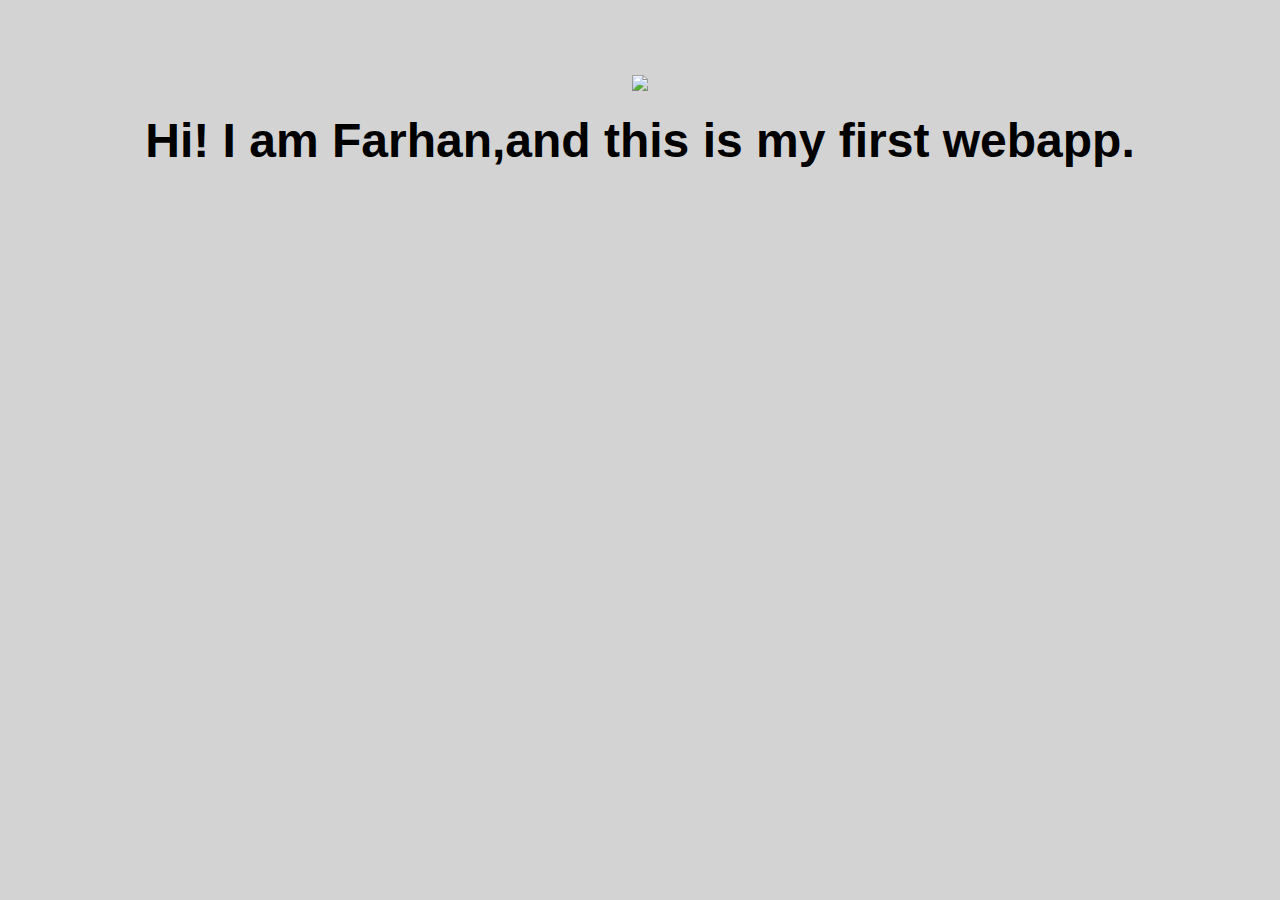
==== ui/index.html @ 91214a26 "[imad-console] Updates ui/index.html" ====
<!doctype html>
<html>
    <head>
        <link href="/ui/style.css" rel="stylesheet" />
    </head>
    <body>
        <div class="center">
            <img src="/ui/madi.png" class="img-medium"/>
        </div>
        <br>
        <div class="center text-big bold">
            Hi! I am Farhan,and this is my first webapp.
        </div>
        <script>
            alert('Do you want me to remember the password')
        </script>
        <script type="text/javascript" src="/ui/main.js">
        </script>
    </body>
</html>
---- ui/style.css ----
body {
    font-family: sans-serif;
    background-color: lightgrey;
    margin-top: 75px;
}

.center {
    text-align: center;
}

.text-big {
    font-size: 300%;
}

.bold {
    font-weight: bold;
}

.img-medium {
    height: 200px;
}

.container{
    max-width: 800px;
     margin: 0 auto;
     font-family: sans-sarif;
     padding-top: 60px;
    padding-right: 150px;
    padding-left: 20px;
              } 
              
   .container1{
                   max-width: 800px;
                    margin: 0 auto;
                    font-family: sans-sarif;
                    padding-top: 60px;
                    padding-right: 150px;
                    padding-left: 50px;
              }
              
        .container2{
                   max-width: 800px;
                    margin: 0 auto;
                    font-family: sans-sarif;
                    padding-top: 60px;
                    padding-right: 150px;
                    padding-left: 60px;
              }
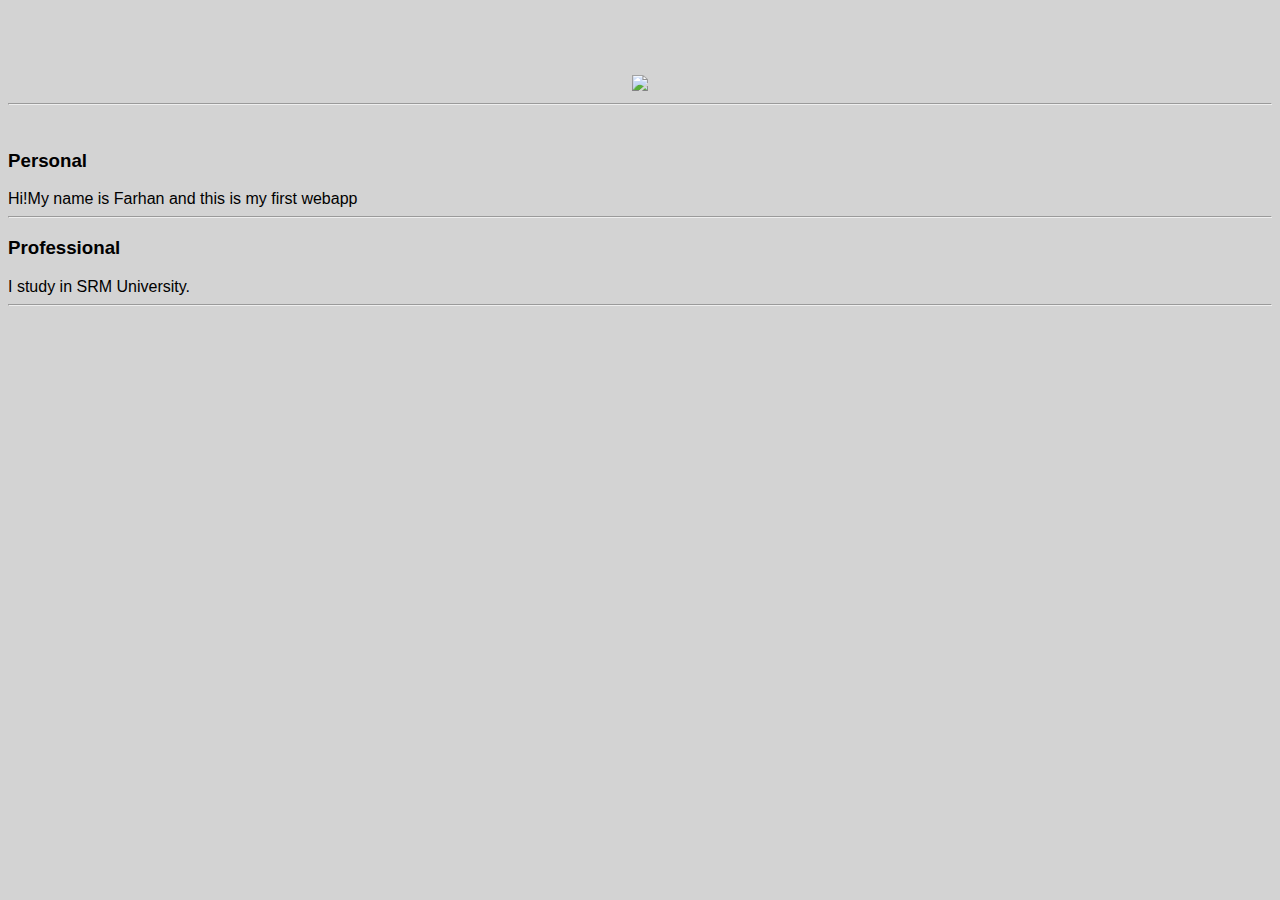
==== commit 8680a715: "[imad-console] Updates ui/index.html" ====
--- a/ui/index.html
+++ b/ui/index.html
@@ -4,12 +4,29 @@
         <link href="/ui/style.css" rel="stylesheet" />
     </head>
     <body>
+        <div class "container">
         <div class="center">
-            <img src="/ui/madi.png" class="img-medium"/>
+            <img id='madi' src=https://scontent-sit4-1.xx.fbcdn.net/v/t1.0-9/14068294_1768369786777868_914368938473875644_n.jpg?oh=3eb2a587e2174a71df581be0ca692f79&oe=589BE869 class="img-medium"/>
         </div>
+        <hr/>
         <br>
-        <div class="center text-big bold">
-            Hi! I am Farhan,and this is my first webapp.
+        <h3>
+            Personal
+            </h3>
+        <div>
+            Hi!My name is Farhan and this is my first webapp
+        </div>
+        <hr/>
+        <h3>
+            Professional
+        </h3>
+        <div>
+            I study in SRM University.
+        </div>
+        <hr/>
+        <div class="footer">
+            
+        </div>
         </div>
         <script>
             alert('Do you want me to remember the password')
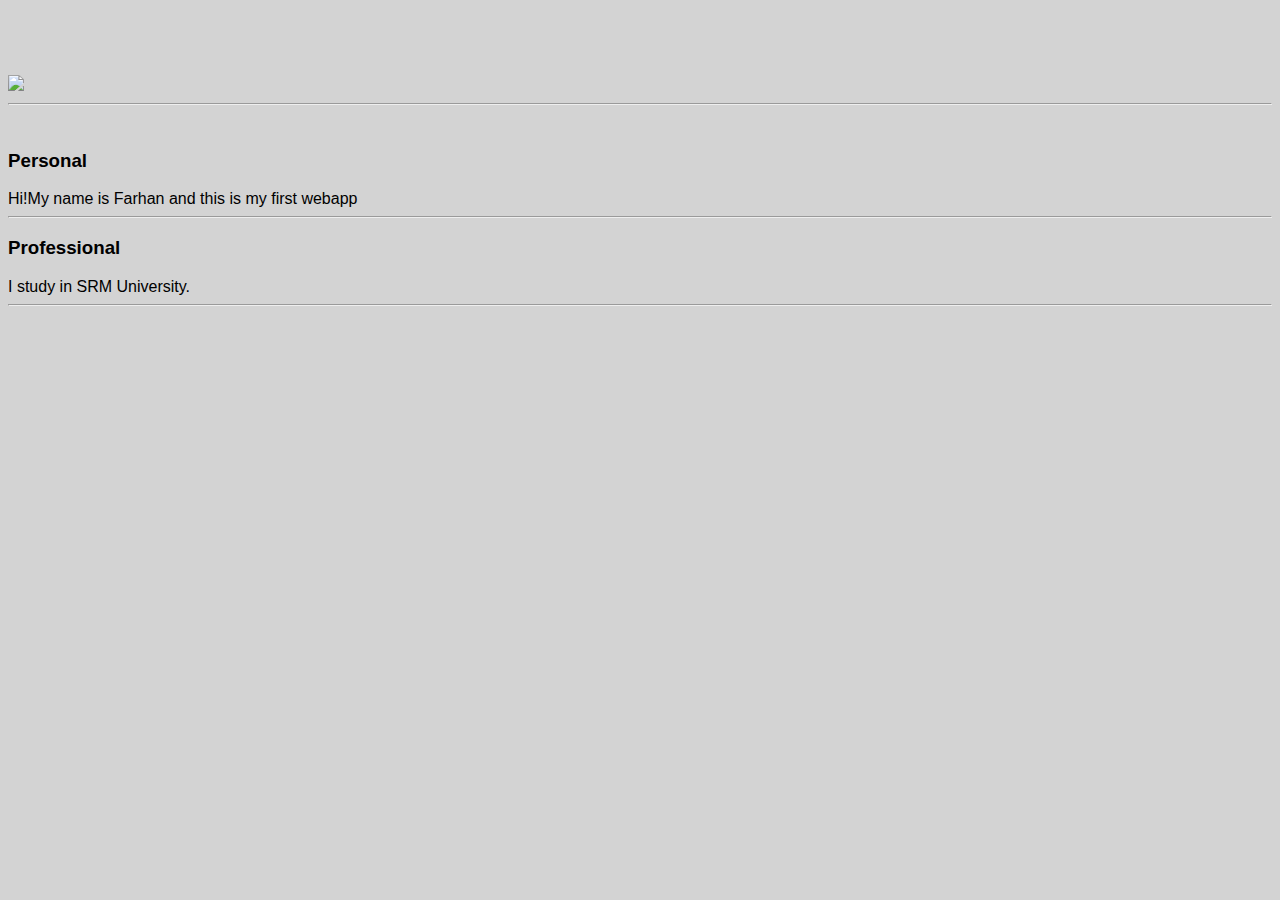
==== commit 38dbddc6: "[imad-console] Updates ui/index.html" ====
--- a/ui/index.html
+++ b/ui/index.html
@@ -5,7 +5,7 @@
     </head>
     <body>
         <div class "container">
-        <div class="center">
+        <div class="left">
             <img id='madi' src=https://scontent-sit4-1.xx.fbcdn.net/v/t1.0-9/14068294_1768369786777868_914368938473875644_n.jpg?oh=3eb2a587e2174a71df581be0ca692f79&oe=589BE869 class="img-medium"/>
         </div>
         <hr/>
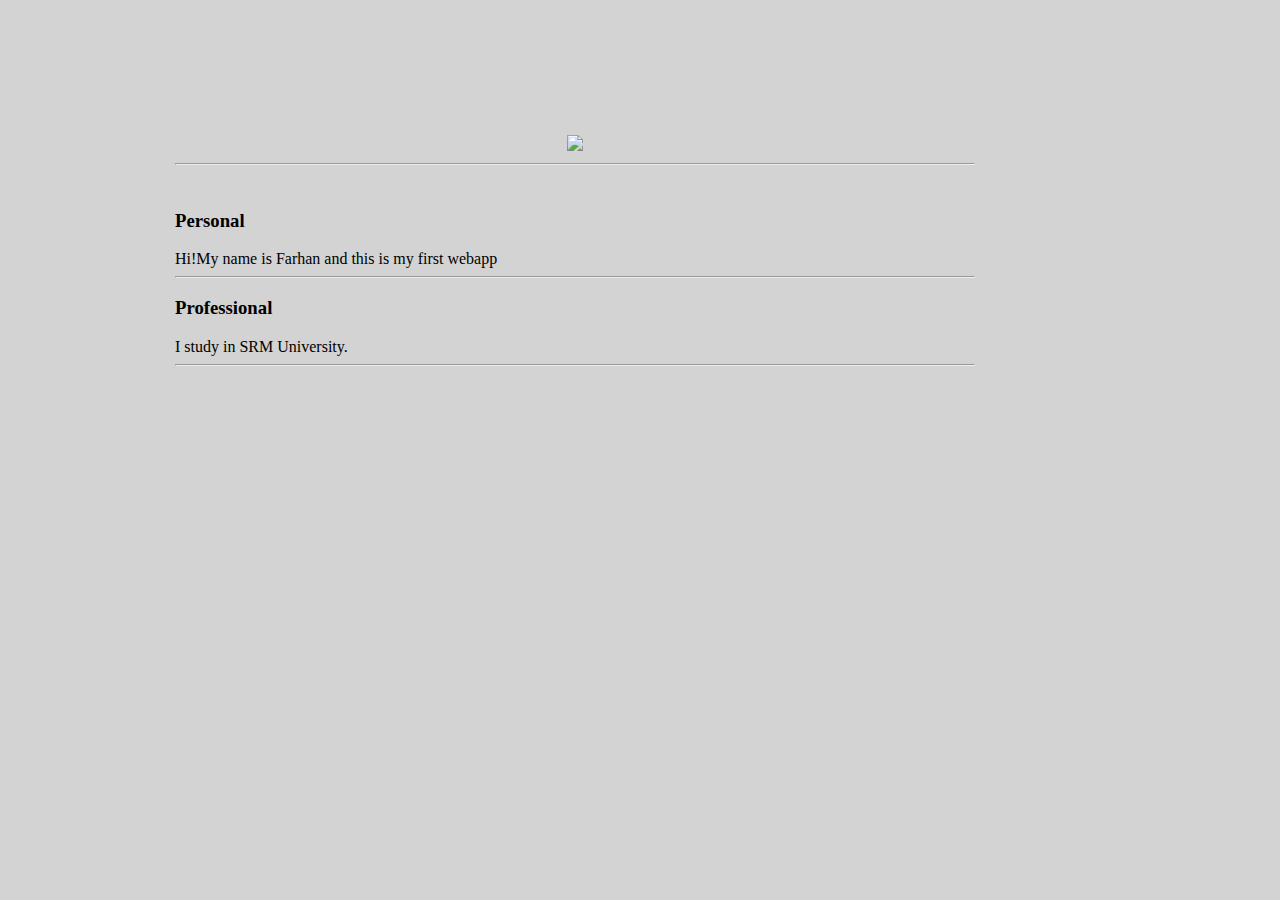
==== commit 349494e3: "[imad-console] Updates ui/index.html" ====
--- a/ui/index.html
+++ b/ui/index.html
@@ -4,9 +4,9 @@
         <link href="/ui/style.css" rel="stylesheet" />
     </head>
     <body>
-        <div class "container">
-        <div class="left">
-            <img id='madi' src=https://scontent-sit4-1.xx.fbcdn.net/v/t1.0-9/14068294_1768369786777868_914368938473875644_n.jpg?oh=3eb2a587e2174a71df581be0ca692f79&oe=589BE869 class="img-medium"/>
+        <div class="container">
+        <div class="center">
+            <img id='madi' src="https://scontent-sit4-1.xx.fbcdn.net/v/t1.0-9/14068294_1768369786777868_914368938473875644_n.jpg?" class="img-medium"/>
         </div>
         <hr/>
         <br>
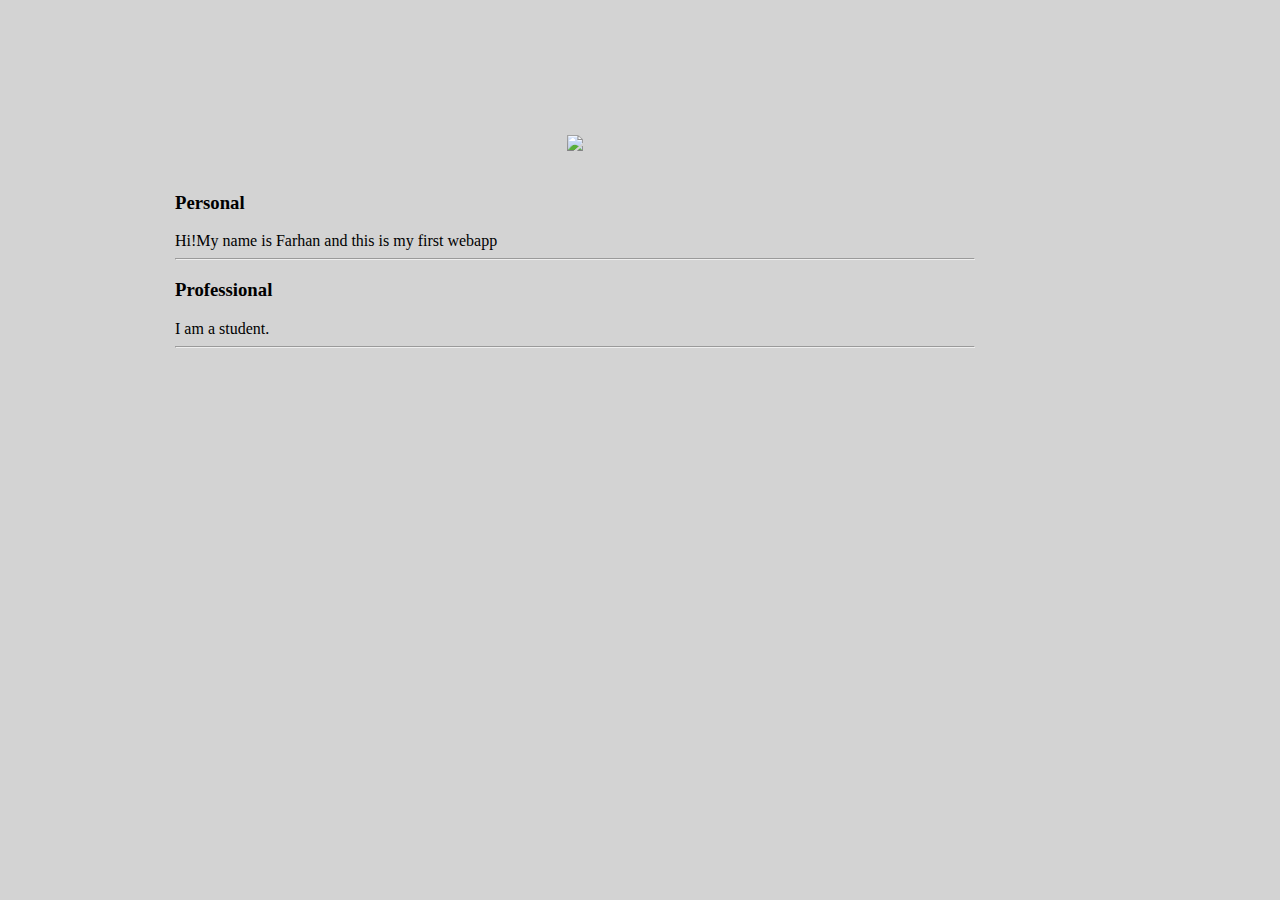
==== commit fb22d65a: "[imad-console] Updates ui/index.html" ====
--- a/ui/index.html
+++ b/ui/index.html
@@ -6,9 +6,8 @@
     <body>
         <div class="container">
         <div class="center">
-            <img id='madi' src="https://scontent-sit4-1.xx.fbcdn.net/v/t1.0-9/14068294_1768369786777868_914368938473875644_n.jpg?" class="img-medium"/>
+            <img id='madi' src="https://scontent-sit4-1.xx.fbcdn.net/v/t1.0-9/14068294_1768369786777868_914368938473875644_n.jpg?oh=3eb2a587e2174a71df581be0ca692f79&oe=589BE869" class="img-medium"/>
         </div>
-        <hr/>
         <br>
         <h3>
             Personal
@@ -21,7 +20,7 @@
             Professional
         </h3>
         <div>
-            I study in SRM University.
+            I am a student.
         </div>
         <hr/>
         <div class="footer">
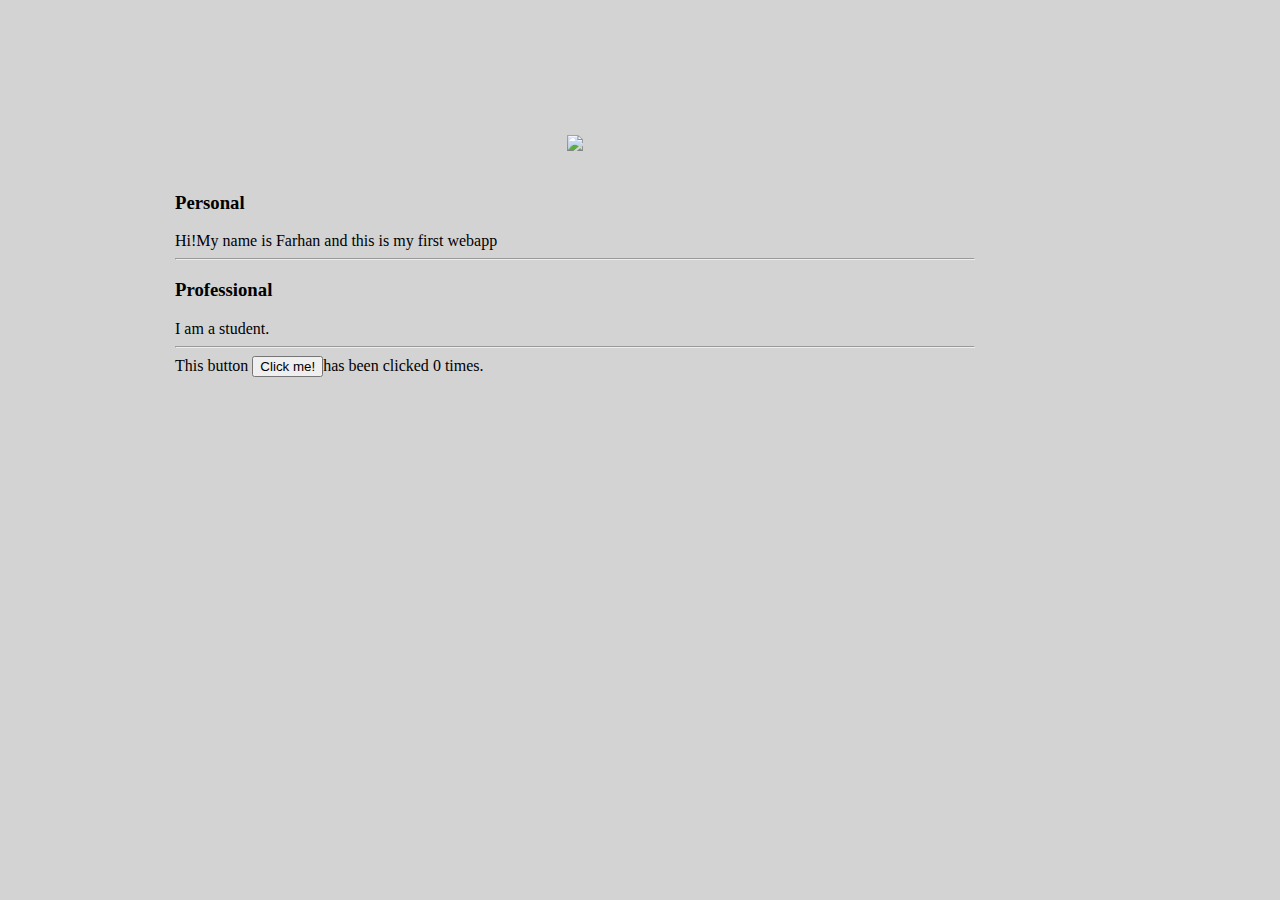
==== commit d28eae37: "[imad-console] Updates ui/index.html" ====
--- a/ui/index.html
+++ b/ui/index.html
@@ -24,7 +24,7 @@
         </div>
         <hr/>
         <div class="footer">
-            
+            This button <button id="counter">Click me!</button>has been clicked <span id="count">0</span> times.
         </div>
         </div>
         <script>
